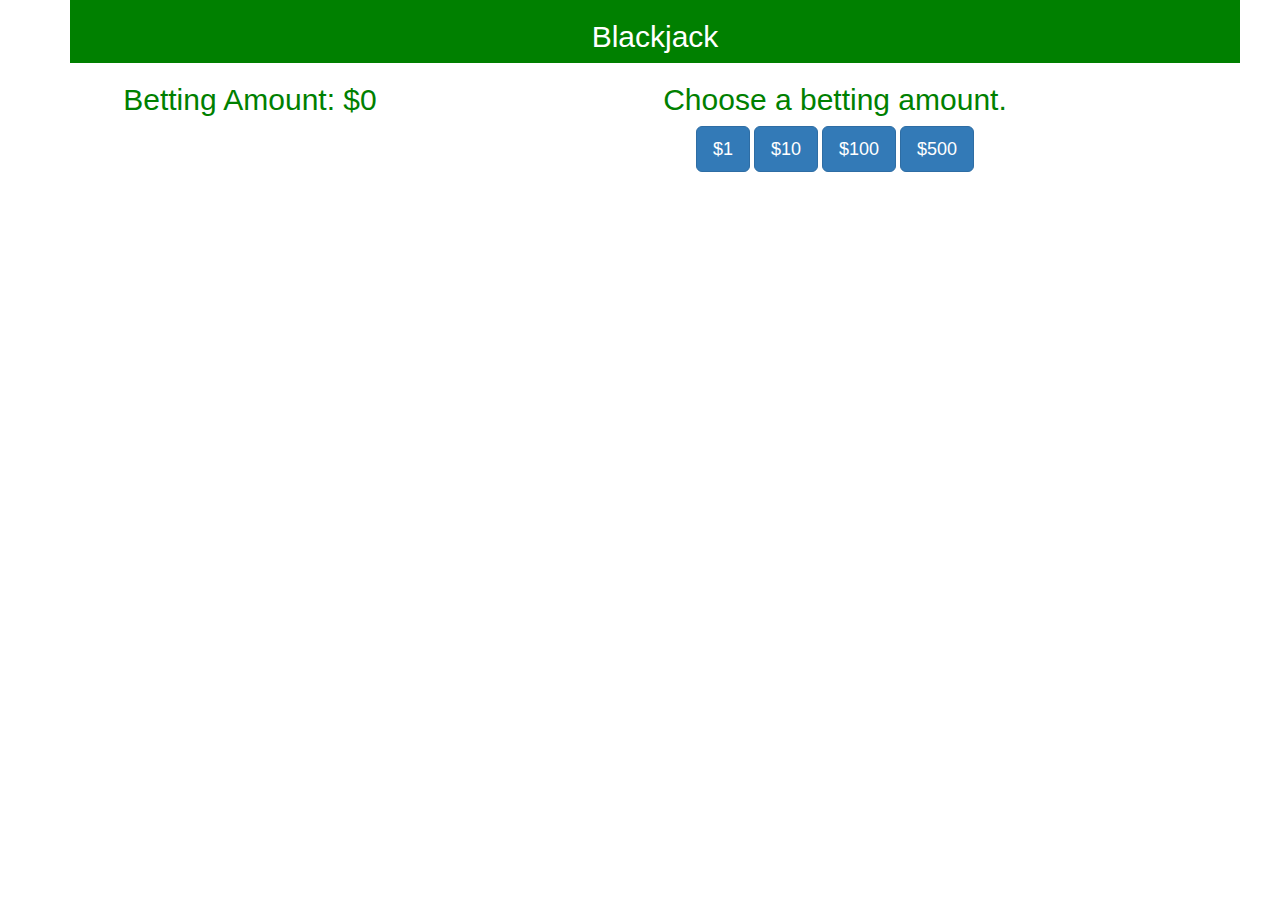
==== blackjack/index.html @ f04ec8ec "blackJack added" ====
<!DOCTYPE html>
<html>
<head>
				<!-- Global site tag (gtag.js) - Google Analytics -->
	<script async src="https://www.googletagmanager.com/gtag/js?id=UA-138592925-1"></script>
	<script>
	  window.dataLayer = window.dataLayer || [];
	  function gtag(){dataLayer.push(arguments);}
	  gtag('js', new Date());

	  gtag('config', 'UA-138592925-1');
	</script>
	
	<meta charset="utf-8">
	<meta name="viewport" content="width=device-width, initial-scale=1">

	<title> Blackjack </title>
	<link rel="stylesheet" href="https://maxcdn.bootstrapcdn.com/bootstrap/3.4.0/css/bootstrap.min.css">
	
	<script src="https://ajax.googleapis.com/ajax/libs/jquery/3.3.1/jquery.min.js"></script>
  	<script src="https://maxcdn.bootstrapcdn.com/bootstrap/3.4.0/js/bootstrap.min.js"></script>

  	<script type="text/javascript" src="blackjack.js"></script>
  	<style type="text/css">
  		img {
  			width: 100px; height: 150px; padding-bottom: 10px; padding-left: 10px;
  		}
  	</style>

</head>

<body>
	<div class="container text-center">
		<div class="container" style="background-color: green; color: white;">
			<h2> Blackjack </h2>
		</div>
	</div>
	<div class="container text-center">
		<!--<div class="bet text-center" style="display: block;">-->
			<div class="row text-center">
				<div class="col-sm-4 text-center">
					<h2 id="stmtBet" style="color:green; display: block;"> Betting Amount: $0</h2>
					<button class="btn btn-primary btn-lg" id="changeBet" style="display: none; padding-top: 10px; padding-bottom: 10px;"> Change bet </button>
				
					<button class="btn btn-primary btn-lg" id="deal" style="display: none; padding-top: 10px; padding-bottom: 10px;"> Deal cards</button> <br>
					<div style="padding-bottom: 20px; padding-top: 20px;">
					<table class="table" style="padding-top: 20px; display: none; margin: auto; color: green;">
						<thead>
							<tr>
								<th> Owner </th>
								<th> Card Values </th>
								<th> Gain/Loss</th>
							</tr>
						</thead>
						<tr>
							<td>Player </td>
							<td id="playerValue"> 0</td>
							<td id="gainLoss"> 0 </td>
						</tr>
						<tr>
							<td>Dealer</td>
							<td id="dealerValue">0</td>
							<td id="dealerGL"> 0</td>
						</tr>
					</table>
					</div>
					<button class="btn btn-primary btn-lg gameOn main" id="hit" style="display: none;">
						Hit
					</button>
					<button class="btn btn-primary btn-lg gameOn main" id="stand" style="display: none;">
						Stand					
					</button>
					
				</div>
				<div class="col-sm-8 bet">
					<h2 style="color: green;">Choose a betting amount.</h2>
					<button class="btn btn-primary btn-lg betAmt" id="1"> $1</button>
					<button class="btn btn-primary btn-lg betAmt" id="10"> $10</button>
					<button class="btn btn-primary btn-lg betAmt" id="100"> $100</button>
					<button class="btn btn-primary btn-lg betAmt" id="500"> $500</button>
					
				</div>
				<div class="col-sm-8 main" style="display: none;">
					<div class="row" id="playerCards" style="background-color: skyblue;">
						<p class="text-center"> <strong> Your cards </strong></p>
						
					</div>
					<div class="row" id="dealerCards" style="background-color: yellowgreen;">
						<p class="text-center"><strong> Dealer's cards</strong></p>
						
					</div>
					<div class="row" style="color: green; font-size: 30px; font-weight: bolder;">
						<p id="res"></p>
					</div>
					
				</div>
			
			</div>
		
		
	</div>
</body>
</html>
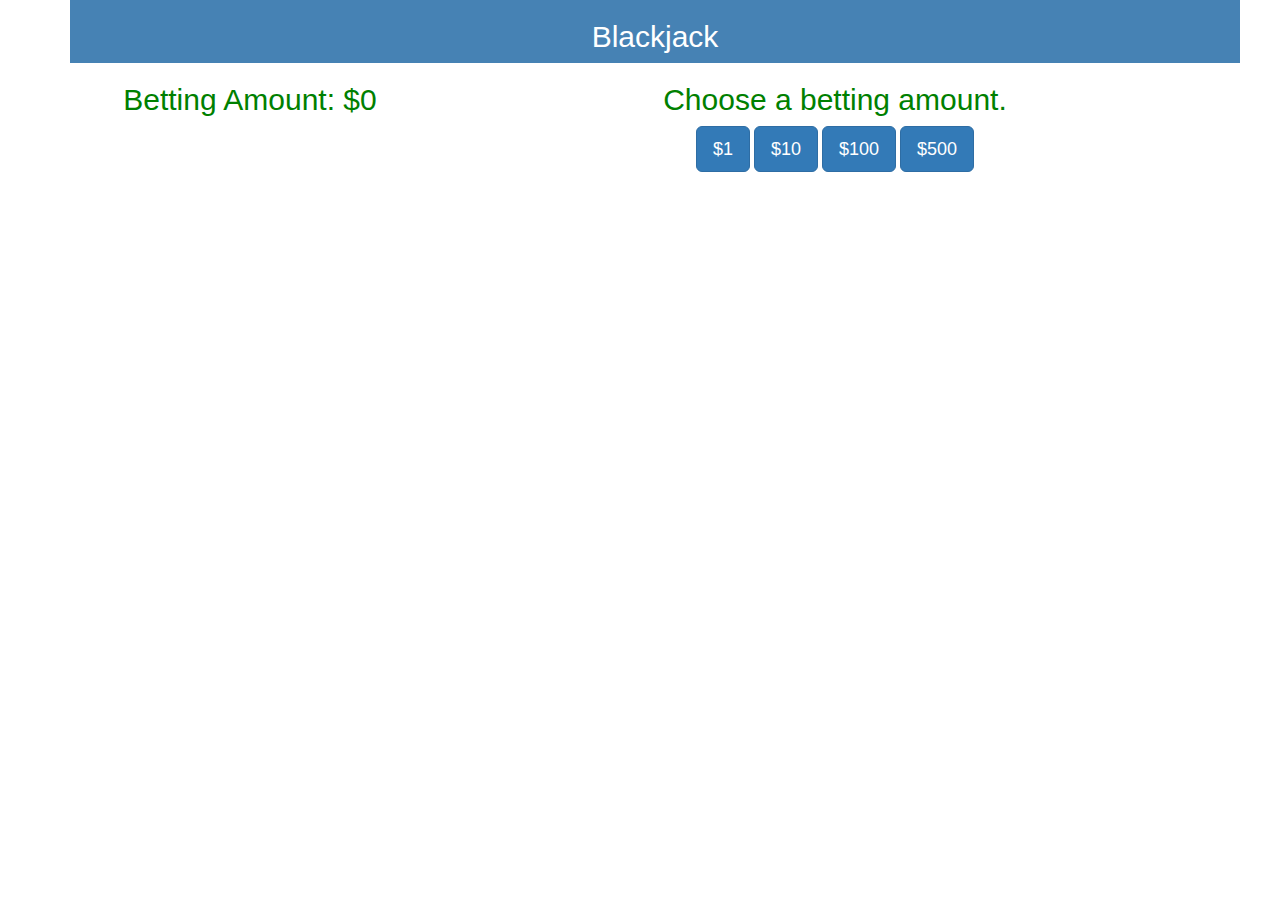
==== commit 68359204: "blackJack updated" ====
--- a/blackjack/index.html
+++ b/blackjack/index.html
@@ -25,26 +25,47 @@
   		img {
   			width: 100px; height: 150px; padding-bottom: 10px; padding-left: 10px;
   		}
+  		.table{
+  			display: none;
+  			border: 3px ridge green;
+  			padding-top: 20px; 
+  			margin: auto; 
+  			color: green; 
+  			font-size: 20px;
+  		}
+  		.board {
+  			border: 10px ridge saddlebrown;
+  			background-color: yellowgreen;
+  			padding-top: 20px;
+  			padding-bottom: 20px;
+  		}
+  		.heading {
+  			background-color: saddlebrown;
+  			color: yellowgreen;
+  			font-weight: bolder;
+  			font-size: 20px;
+
+  		}
   	</style>
 
 </head>
 
 <body>
 	<div class="container text-center">
-		<div class="container" style="background-color: green; color: white;">
+		<div class="container" style="background-color: steelblue; color: white;">
 			<h2> Blackjack </h2>
 		</div>
 	</div>
 	<div class="container text-center">
 		<!--<div class="bet text-center" style="display: block;">-->
 			<div class="row text-center">
-				<div class="col-sm-4 text-center">
+				<div class="col-sm-4 text-center" >
 					<h2 id="stmtBet" style="color:green; display: block;"> Betting Amount: $0</h2>
-					<button class="btn btn-primary btn-lg" id="changeBet" style="display: none; padding-top: 10px; padding-bottom: 10px;"> Change bet </button>
+					<button class="btn btn-primary btn-lg" id="changeBet" data-flag = "ch" style="display: none; padding-top: 10px; padding-bottom: 10px;"> Change Bet </button>
 				
 					<button class="btn btn-primary btn-lg" id="deal" style="display: none; padding-top: 10px; padding-bottom: 10px;"> Deal cards</button> <br>
 					<div style="padding-bottom: 20px; padding-top: 20px;">
-					<table class="table" style="padding-top: 20px; display: none; margin: auto; color: green;">
+					<table class="table" >
 						<thead>
 							<tr>
 								<th> Owner </th>
@@ -70,23 +91,27 @@
 					<button class="btn btn-primary btn-lg gameOn main" id="stand" style="display: none;">
 						Stand					
 					</button>
+					<div id="BetsToAdd">
+						
+					</div>
 					
 				</div>
-				<div class="col-sm-8 bet">
+				<div class="col-sm-8 ">
+					<div class="bet" id="bet">
 					<h2 style="color: green;">Choose a betting amount.</h2>
 					<button class="btn btn-primary btn-lg betAmt" id="1"> $1</button>
 					<button class="btn btn-primary btn-lg betAmt" id="10"> $10</button>
 					<button class="btn btn-primary btn-lg betAmt" id="100"> $100</button>
 					<button class="btn btn-primary btn-lg betAmt" id="500"> $500</button>
-					
+					</div>
 				</div>
 				<div class="col-sm-8 main" style="display: none;">
-					<div class="row" id="playerCards" style="background-color: skyblue;">
-						<p class="text-center"> <strong> Your cards </strong></p>
+					<div class="row board" id="playerCards" >
+						<p class="text-center heading" > <strong> Your cards </strong></p>
 						
 					</div>
-					<div class="row" id="dealerCards" style="background-color: yellowgreen;">
-						<p class="text-center"><strong> Dealer's cards</strong></p>
+					<div class="row board" id="dealerCards" >
+						<p class="text-center heading"><strong> Dealer's cards</strong></p>
 						
 					</div>
 					<div class="row" style="color: green; font-size: 30px; font-weight: bolder;">
